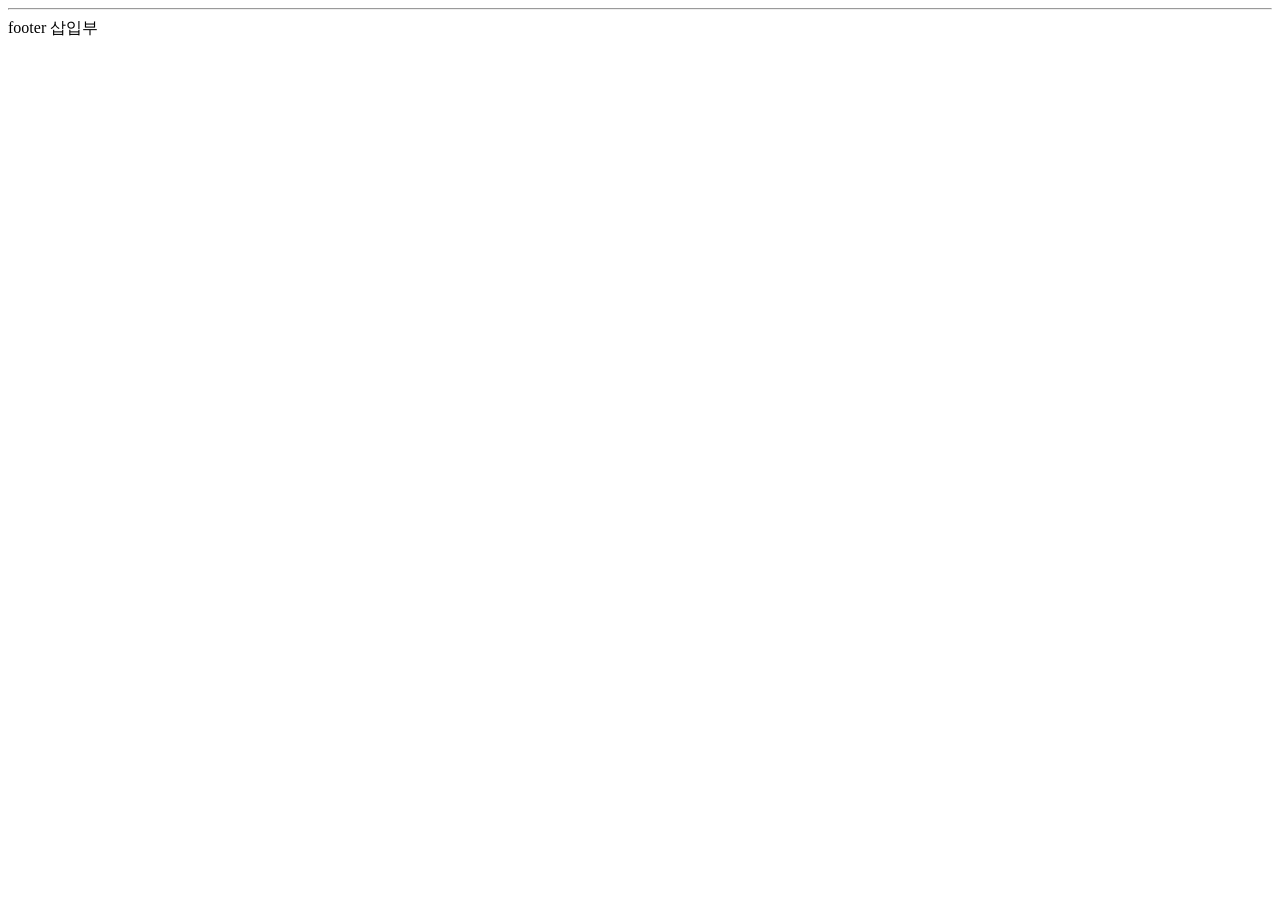
==== project-board/src/main/resources/templates/footer.html @ b32b4795 "#16 - 게시판 페이지 헤더, 푸터를 분리 타임리프 템플릿 문법을 이용해서 반복이 예상되는 부분을 분리함" ====
<!DOCTYPE html>
<html lang="ko" xmlns:th="http://www.thymeleaf.org">
<head>
    <meta charset="UTF-8">
    <title>Footer template</title>
</head>

<body>
    <footer>
        <hr>
        footer 삽입부
    </footer>
</body>
</html>
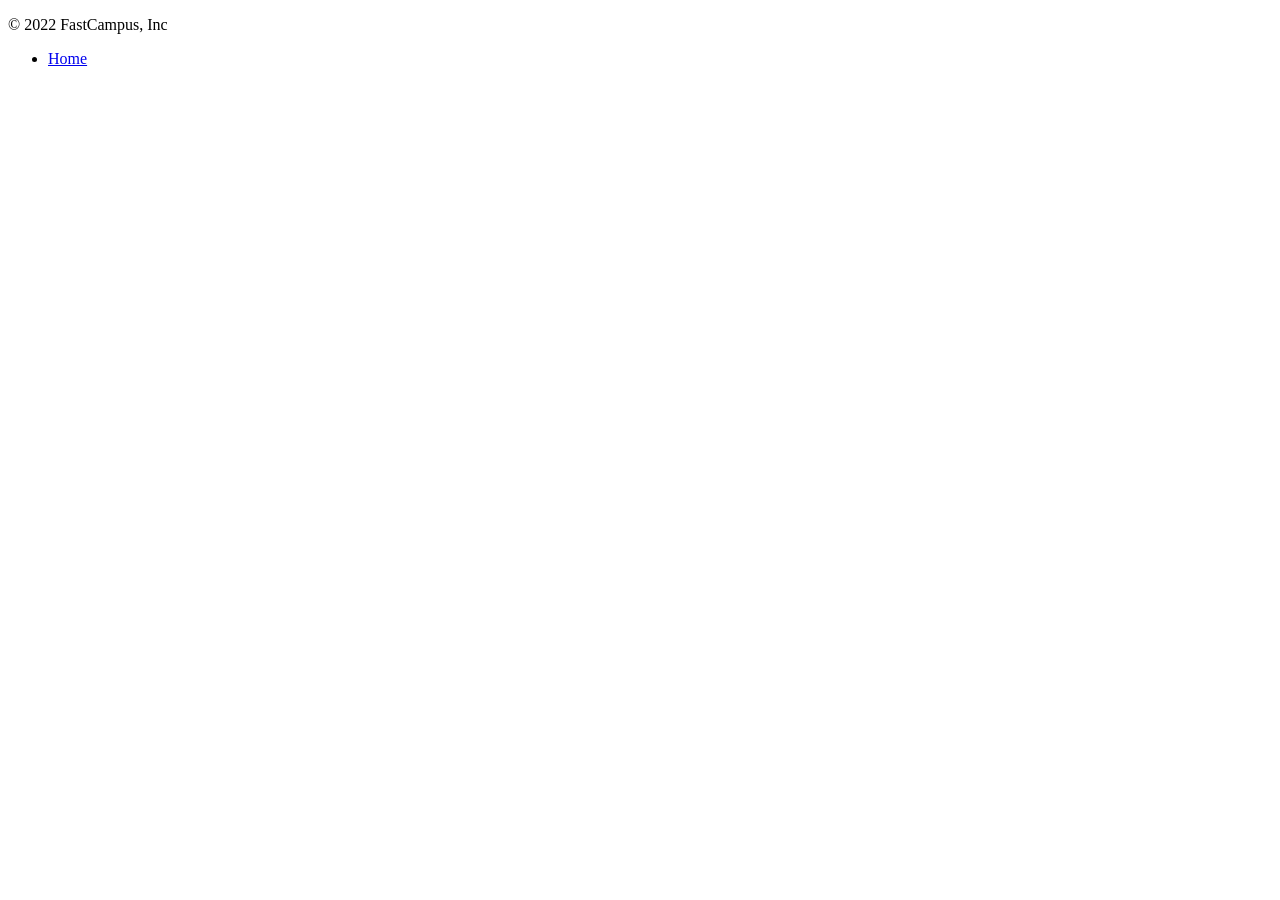
==== commit ad430630: "#16 - 헤더, 푸터에 부트스트랩 예제 적용 부트스트랩 example을 활용해서 디자인을 입힘.  * https://getbootstrap.com/docs/5.2/examples" ====
--- a/project-board/src/main/resources/templates/footer.html
+++ b/project-board/src/main/resources/templates/footer.html
@@ -1,14 +1,17 @@
 <!DOCTYPE html>
-<html lang="ko" xmlns:th="http://www.thymeleaf.org">
+<html lang="ko">
 <head>
     <meta charset="UTF-8">
     <title>Footer template</title>
 </head>
 
 <body>
-    <footer>
-        <hr>
-        footer 삽입부
-    </footer>
+<footer class="container d-flex flex-wrap justify-content-between align-items-center py-3 my-4 border-top">
+    <p class="col-md-4 mb-0 text-muted">&copy; 2022 FastCampus, Inc</p>
+
+    <ul class="nav col-md-4 justify-content-end">
+        <li class="nav-item"><a href="/" class="nav-link px-2 text-muted">Home</a></li>
+    </ul>
+</footer>
 </body>
 </html>
